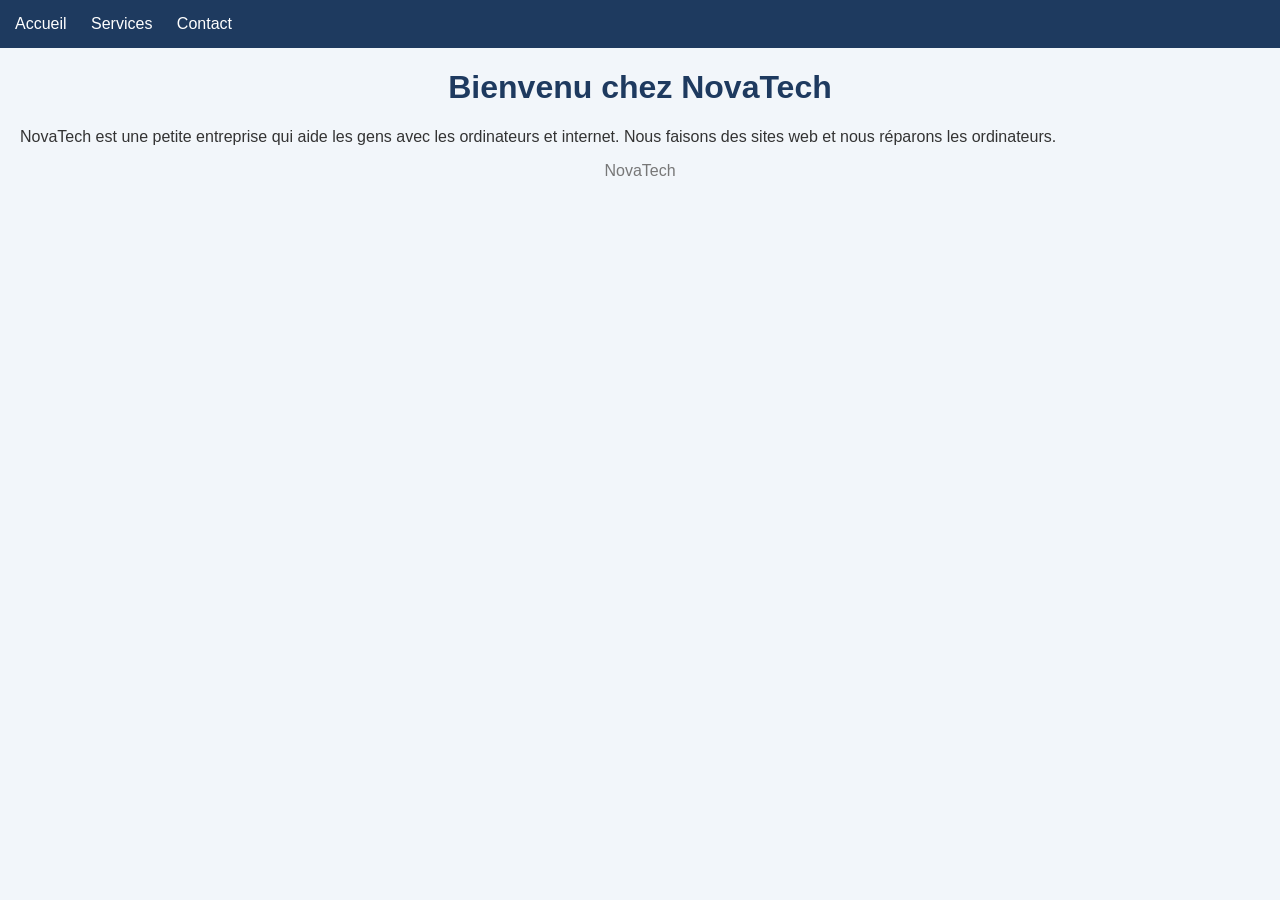
==== index.html @ ce689a39 "Ajout des liens Services et Contact dans le menu" ====
<!DOCTYPE html>
<html lang="fr">
<head>
    <meta charset="UTF-8">
    <title>Acceuil NovaTech</title>
    <link rel="stylesheet" href="style.css">
</head>
<body>
    <nav>
        <a href="index.html">Accueil</a>
        <a href="services.html">Services</a>
        <a href="contact.html">Contact</a>
    </nav>

    <h1>Bienvenu chez NovaTech</h1>

    <p>NovaTech est une petite entreprise qui aide les gens avec les ordinateurs et internet. Nous faisons des sites web et nous réparons les ordinateurs.</p>

    <footer>
        <p>NovaTech</p>
    </footer>
</body>
</html>
---- style.css ----
body {
    font-family: Arial, sans-serif;
    background-color: #f2f6fa;
    color: #333333;
    margin: 0;
}

nav {
    background-color: #1e3a5f;
    padding: 15px;
}

nav a {
    color: white;
    text-decoration: none;
    margin-right: 20px;
}

h1 {
    color: #1e3a5f;
    text-align: center;
}

p {
    padding: 0 20px;
}

footer {
    text-align: center;
    color: #777777;
}
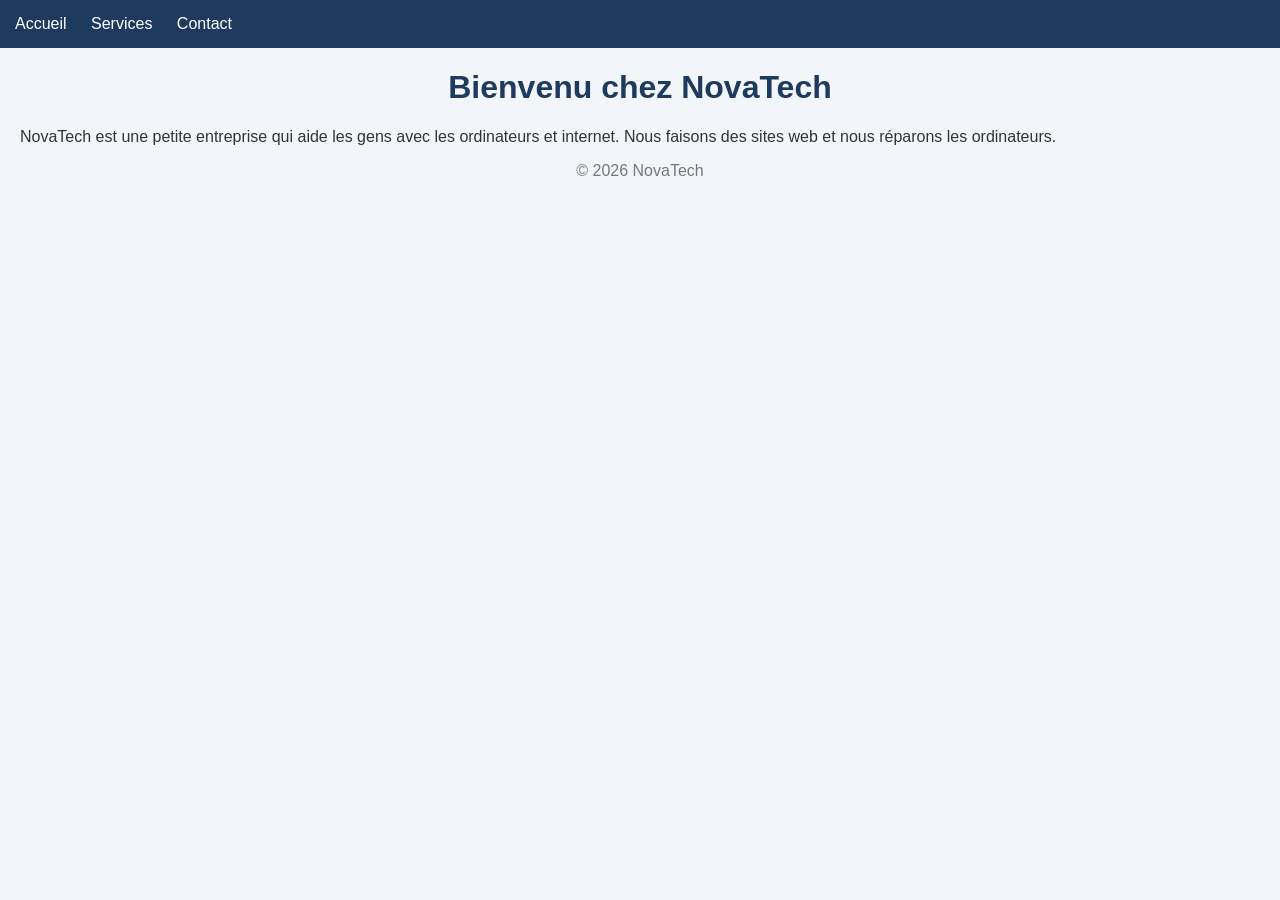
==== commit 5d845050: "Ajout du copyright dans le pied de page" ====
--- a/index.html
+++ b/index.html
@@ -17,7 +17,7 @@
     <p>NovaTech est une petite entreprise qui aide les gens avec les ordinateurs et internet. Nous faisons des sites web et nous réparons les ordinateurs.</p>
 
     <footer>
-        <p>NovaTech</p>
+        <p>© 2026 NovaTech</p>
     </footer>
 </body>
 </html>
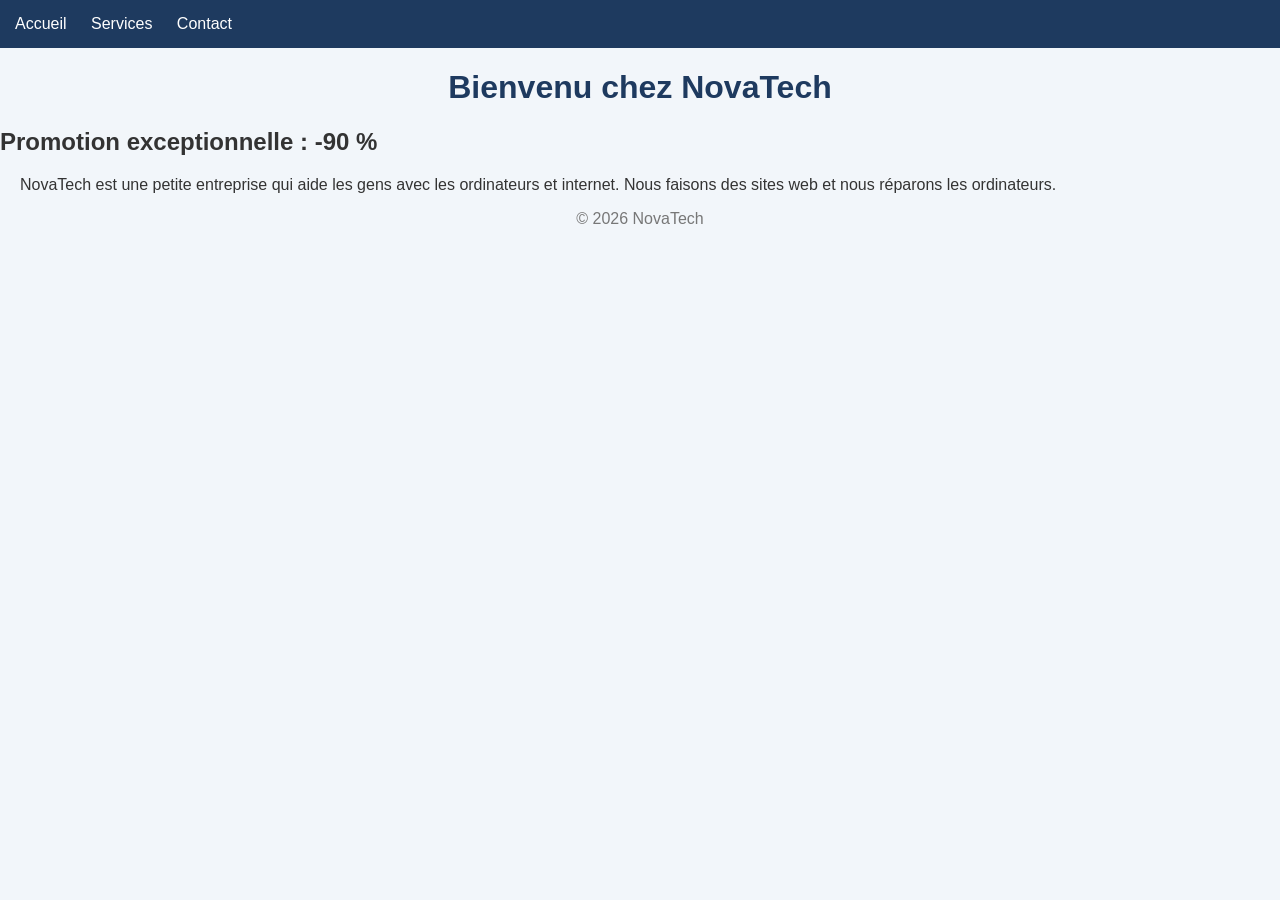
==== commit 487399ad: "Ajout promotion" ====
--- a/index.html
+++ b/index.html
@@ -14,6 +14,8 @@
 
     <h1>Bienvenu chez NovaTech</h1>
 
+    <h2>Promotion exceptionnelle : -90 %</h2>
+
     <p>NovaTech est une petite entreprise qui aide les gens avec les ordinateurs et internet. Nous faisons des sites web et nous réparons les ordinateurs.</p>
 
     <footer>
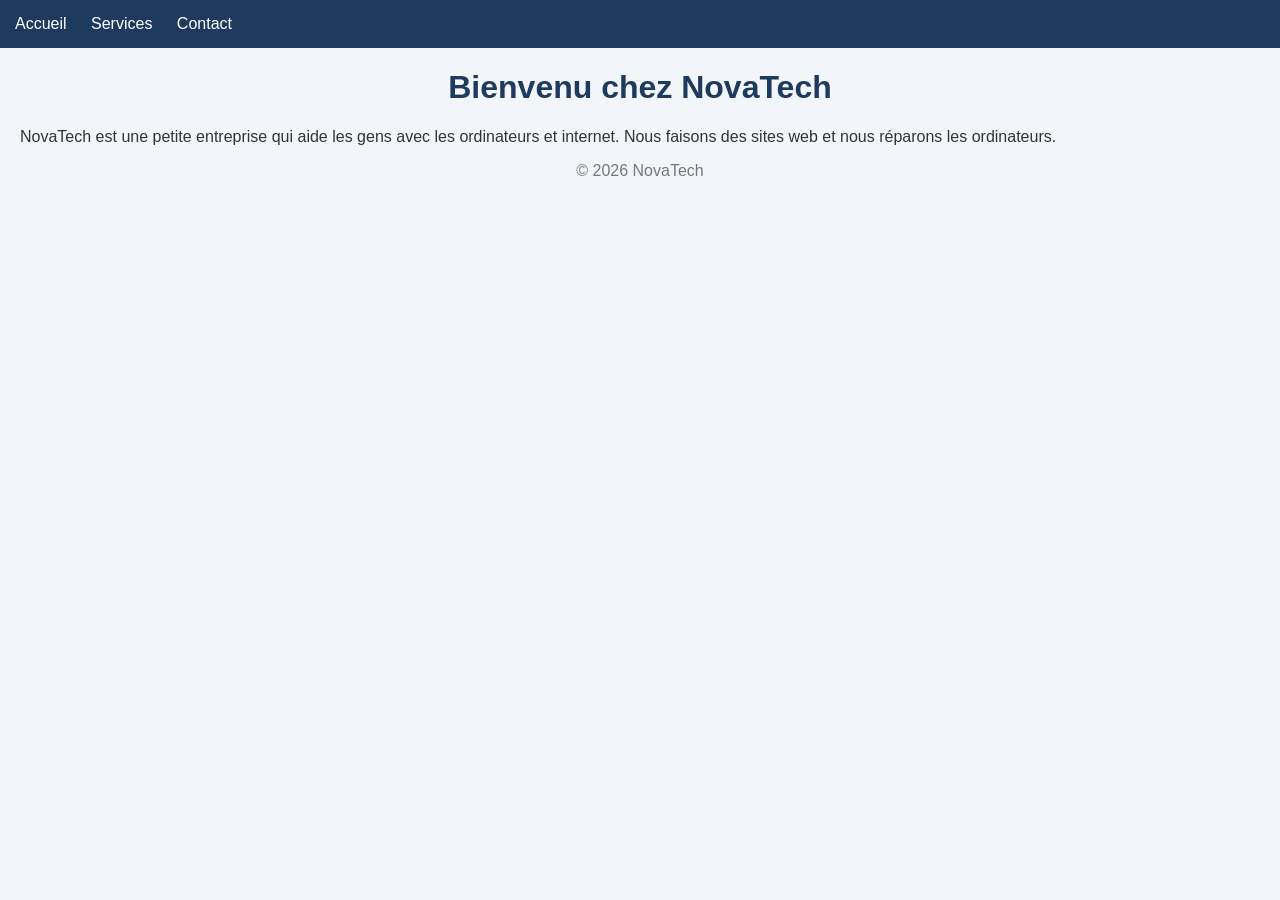
==== commit c246c6e3: "Revert "Ajout promotion" This reverts commit 487399adc8372a86d1545b5fc9f3acc78367c548." ====
--- a/index.html
+++ b/index.html
@@ -14,8 +14,6 @@
 
     <h1>Bienvenu chez NovaTech</h1>
 
-    <h2>Promotion exceptionnelle : -90 %</h2>
-
     <p>NovaTech est une petite entreprise qui aide les gens avec les ordinateurs et internet. Nous faisons des sites web et nous réparons les ordinateurs.</p>
 
     <footer>
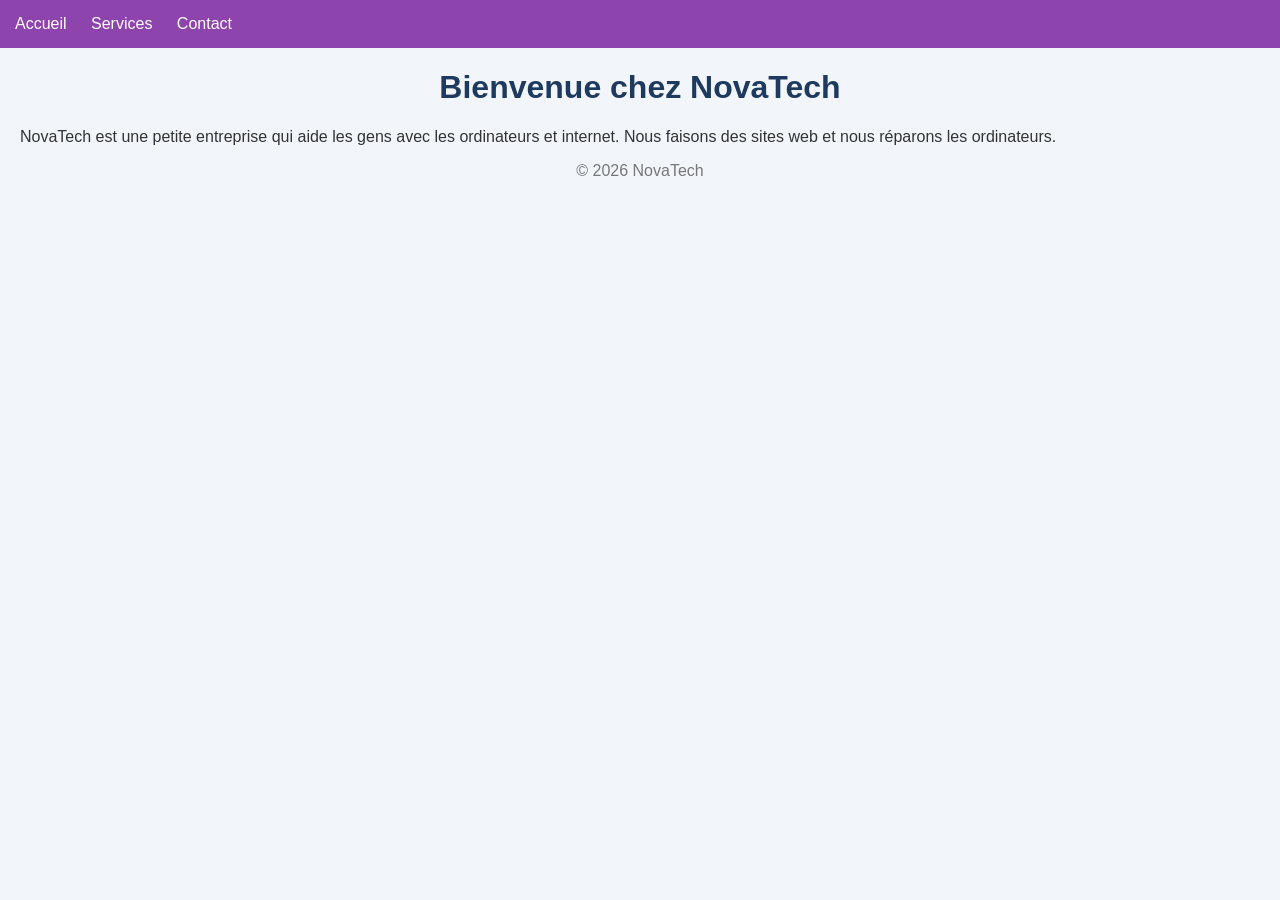
==== commit 234fa827: "Correction de la faute dans le titre principal" ====
--- a/index.html
+++ b/index.html
@@ -2,7 +2,7 @@
 <html lang="fr">
 <head>
     <meta charset="UTF-8">
-    <title>Acceuil NovaTech</title>
+    <title>Accueil NovaTech</title>
     <link rel="stylesheet" href="style.css">
 </head>
 <body>
@@ -12,7 +12,7 @@
         <a href="contact.html">Contact</a>
     </nav>
 
-    <h1>Bienvenu chez NovaTech</h1>
+    <h1>Bienvenue chez NovaTech</h1>
 
     <p>NovaTech est une petite entreprise qui aide les gens avec les ordinateurs et internet. Nous faisons des sites web et nous réparons les ordinateurs.</p>
 
--- a/style.css
+++ b/style.css
@@ -6,7 +6,7 @@
 }
 
 nav {
-    background-color: #1e3a5f;
+    background-color: #8e44ad;
     padding: 15px;
 }
 
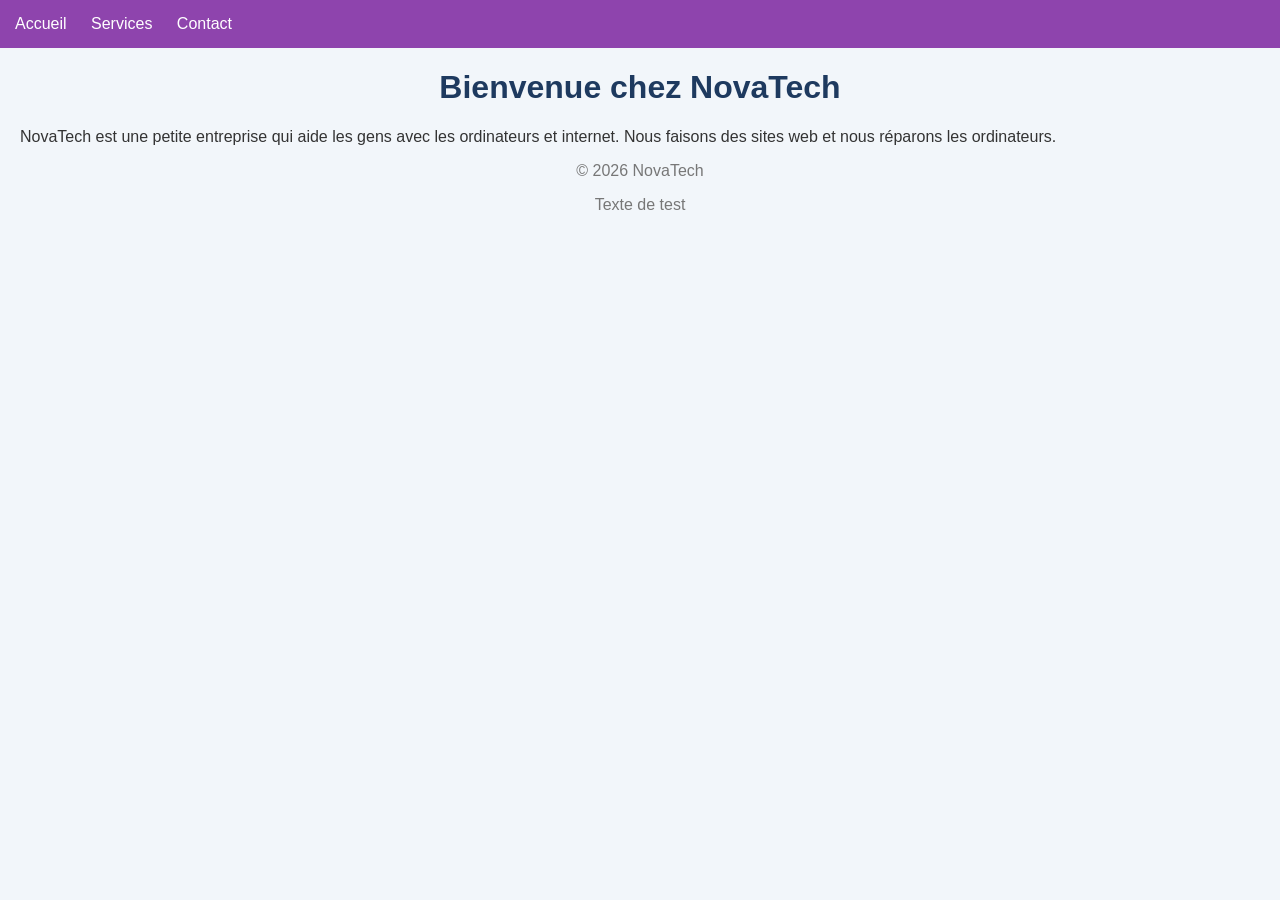
==== commit 2173a397: "Ajout d'un texte de test dans le footer" ====
--- a/index.html
+++ b/index.html
@@ -18,6 +18,7 @@
 
     <footer>
         <p>© 2026 NovaTech</p>
+        <p>Texte de test</p>
     </footer>
 </body>
 </html>
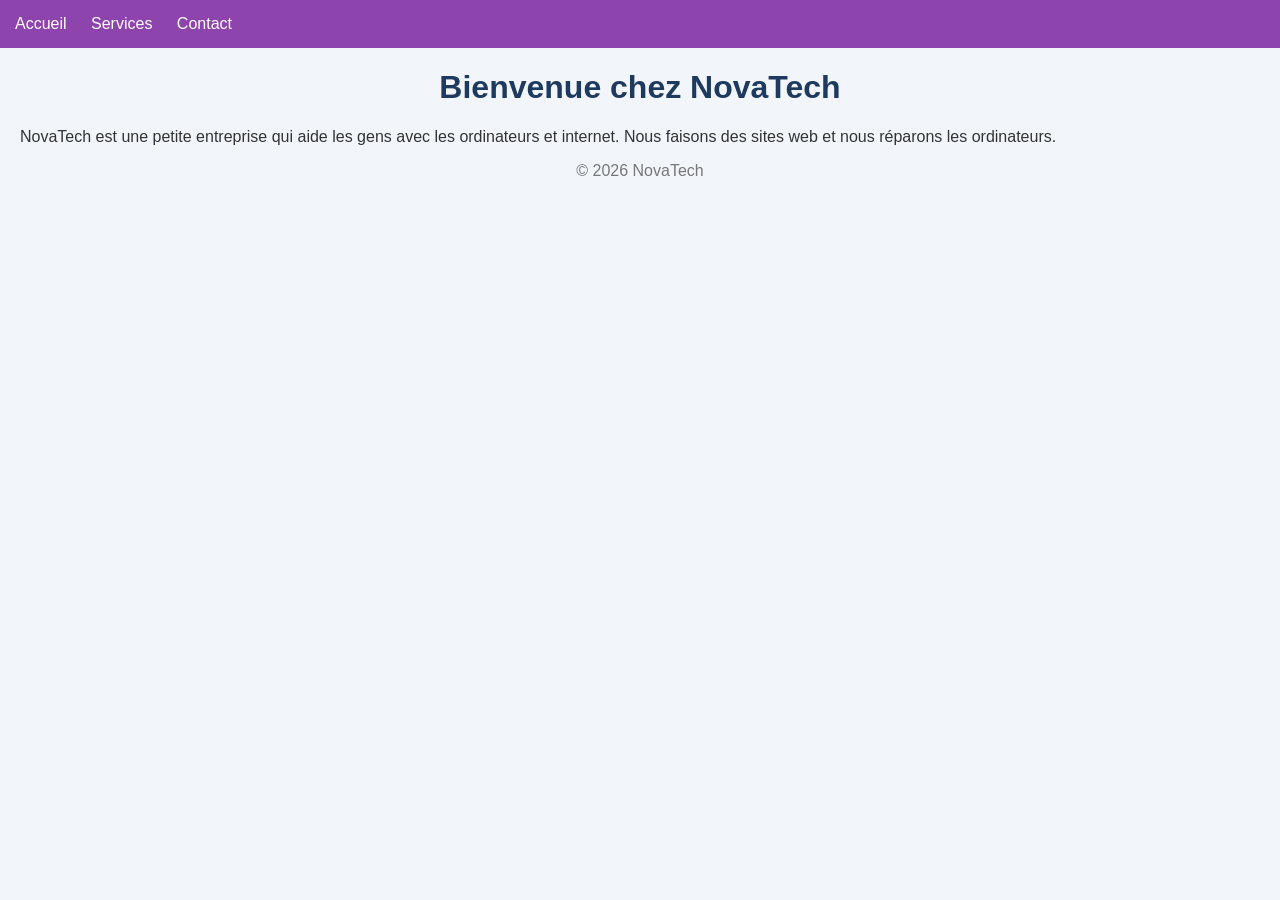
==== commit 221f859c: "Correction de la faute dans le titre principal" ====
--- a/index.html
+++ b/index.html
@@ -18,7 +18,6 @@
 
     <footer>
         <p>© 2026 NovaTech</p>
-        <p>Texte de test</p>
     </footer>
 </body>
 </html>
